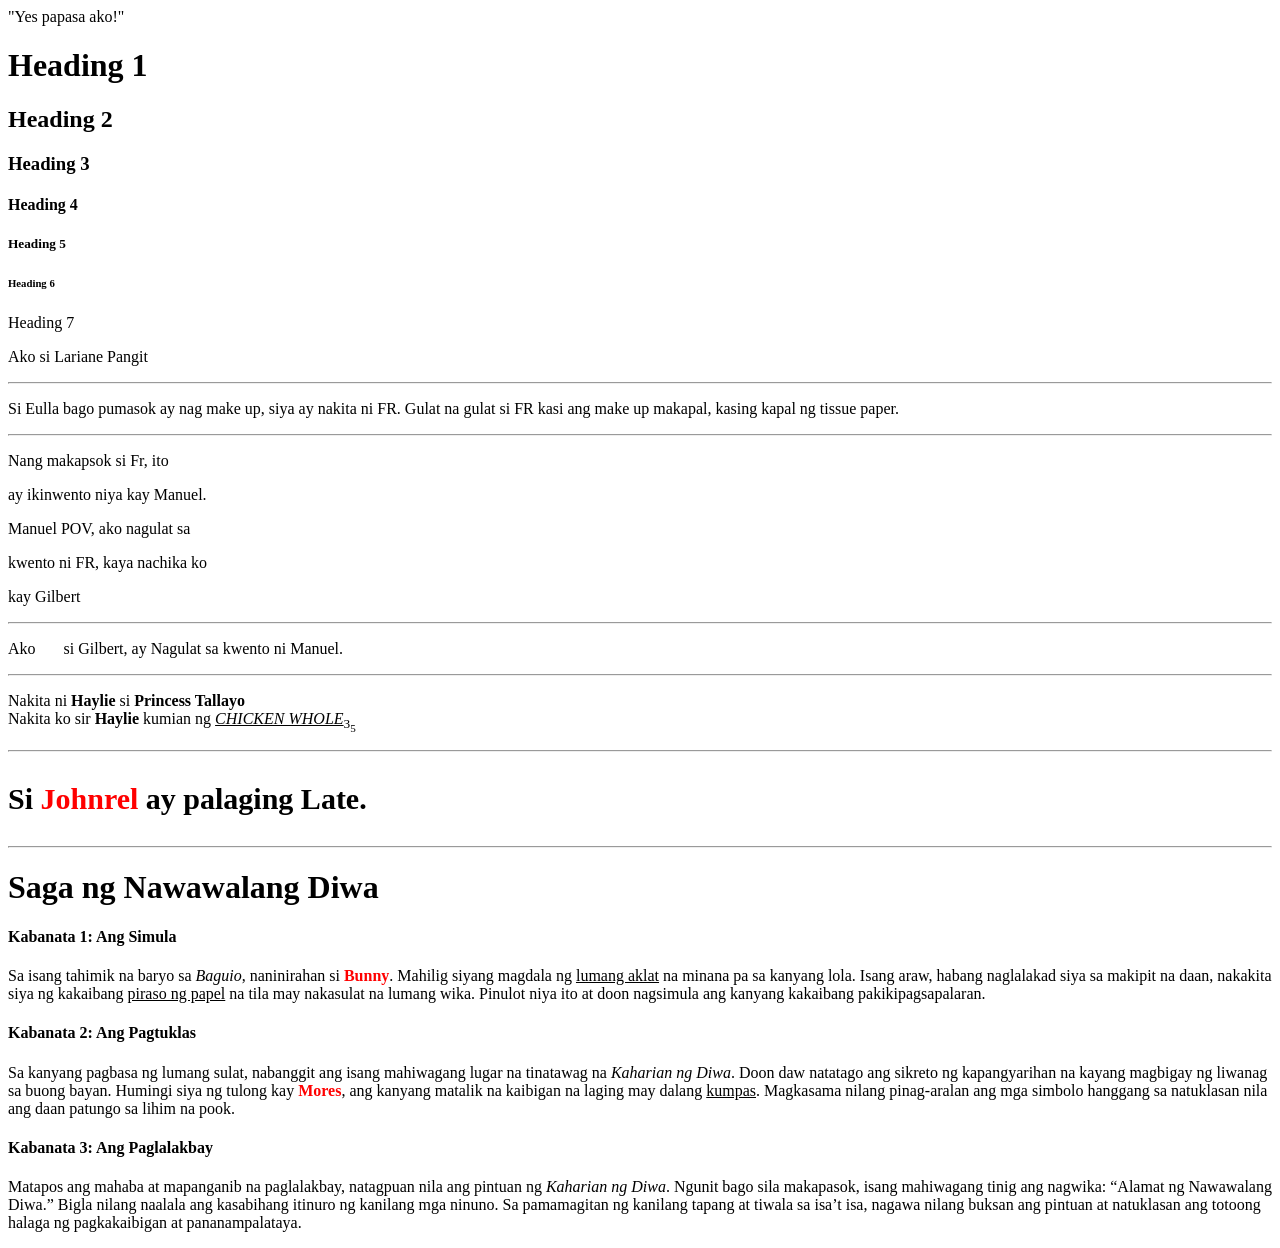
==== WD1-L1/index.html @ 748628ca "Add files via upload" ====
<!DOCTYPE html>
<html>
    <head>
        <title>Papasa ba ako?</title>
    </head>
    <body>
        "Yes papasa ako!"
        <h1>Heading 1</h1>
        <h2>Heading 2</h2>
        <h3>Heading 3</h3>
        <h4>Heading 4</h4>
        <h5>Heading 5</h5>
        <h6>Heading 6</h6>
        <h7>Heading 7</h7>
        <p>Ako si Lariane Pangit</p>

        <hr>
        <!--Normal Paragraph with next line-->
        <p>Si Eulla bago pumasok ay
           nag make up, siya ay nakita ni
           FR. Gulat na gulat si FR kasi
           ang make up makapal, kasing kapal ng
           tissue paper.
        </p>

        <hr>
        <!--Paragraph with next tabs-->
        <p>Nang makapsok si Fr, ito</p>
        <p>ay ikinwento niya kay Manuel.</p>
        <p>Manuel POV, ako nagulat sa</p>
        <p>kwento ni FR, kaya nachika ko</p>
        <p>kay Gilbert</p>
        </p>

        <hr>
        <!--Paragraph with spaces-->
        <p>Ako &nbsp;&nbsp;&nbsp;&nbsp;&nbsp; si      Gilbert,     ay
            Nagulat     sa      kwento     ni     Manuel.
        </p>

        <!--<u> for underline and <i> for italic-->
        <!--<b> for bold letter and <br> for breakline-->
        <hr>
        <p>Nakita ni <b>Haylie</b> si <b>Princess Tallayo</b> <br>
            Nakita ko sir <strong>Haylie</strong> kumian ng <u><i>CHICKEN WHOLE</i></u><sub>3<sub>5</sub>
        </p>

        <hr>
        <!--Attributes-->
        <!--
            style = CSS
            class & ID
            FONT
            Width and Height
        -->
        <p style="font-size:30px; font-weight:600">
            Si <span style="color:red">Johnrel</span> ay palaging Late.
            
        <hr>
        <!--Name: Lariane A. Arquero
            Year & Section: BSCS 2B
            Subject: Web Development-->
        
        <title>Saga ng Nawawalang Diwa</title>
        
        <!-- Story Title -->
        <h1>Saga ng Nawawalang Diwa</h1>

        <!-- Chapter 1 -->
        <h4>Kabanata 1: Ang Simula</h4>
        <p>Sa isang tahimik na baryo sa <i>Baguio</i>, naninirahan si 
        <b style="color:red;">Bunny</b>. Mahilig siyang magdala ng 
        <u>lumang aklat</u> na minana pa sa kanyang lola. Isang araw, habang 
        naglalakad siya sa makipit na daan, nakakita siya ng kakaibang 
        <u>piraso ng papel</u> na tila may nakasulat na lumang wika. 
        Pinulot niya ito at doon nagsimula ang kanyang kakaibang pakikipagsapalaran.</p>
        
        <!-- Chapter 2 -->
        <h4>Kabanata 2: Ang Pagtuklas</h4>
        <p>Sa kanyang pagbasa ng lumang sulat, nabanggit ang isang mahiwagang 
        lugar na tinatawag na <i>Kaharian ng Diwa</i>. Doon daw natatago ang 
        sikreto ng kapangyarihan na kayang magbigay ng liwanag sa buong bayan.
        Humingi siya ng tulong kay <b style="color:red;">Mores</b>, ang kanyang 
        matalik na kaibigan na laging may dalang <u>kumpas</u>. Magkasama nilang 
        pinag-aralan ang mga simbolo hanggang sa natuklasan nila ang daan patungo 
        sa lihim na pook.</p>
        
        <!-- Chapter 3 -->
        <h4>Kabanata 3: Ang Paglalakbay</h4>
        <p>Matapos ang mahaba at mapanganib na paglalakbay, natagpuan nila ang 
        pintuan ng <i>Kaharian ng Diwa</i>. Ngunit bago sila makapasok, 
        isang mahiwagang tinig ang nagwika: “Alamat ng Nawawalang Diwa.” 
        Bigla nilang naalala ang kasabihang itinuro ng kanilang mga ninuno. 
        Sa pamamagitan ng kanilang tapang at tiwala sa isa’t isa, 
        nagawa nilang buksan ang pintuan at natuklasan ang totoong halaga 
        ng pagkakaibigan at pananampalataya.</p>
    </body>
</html>
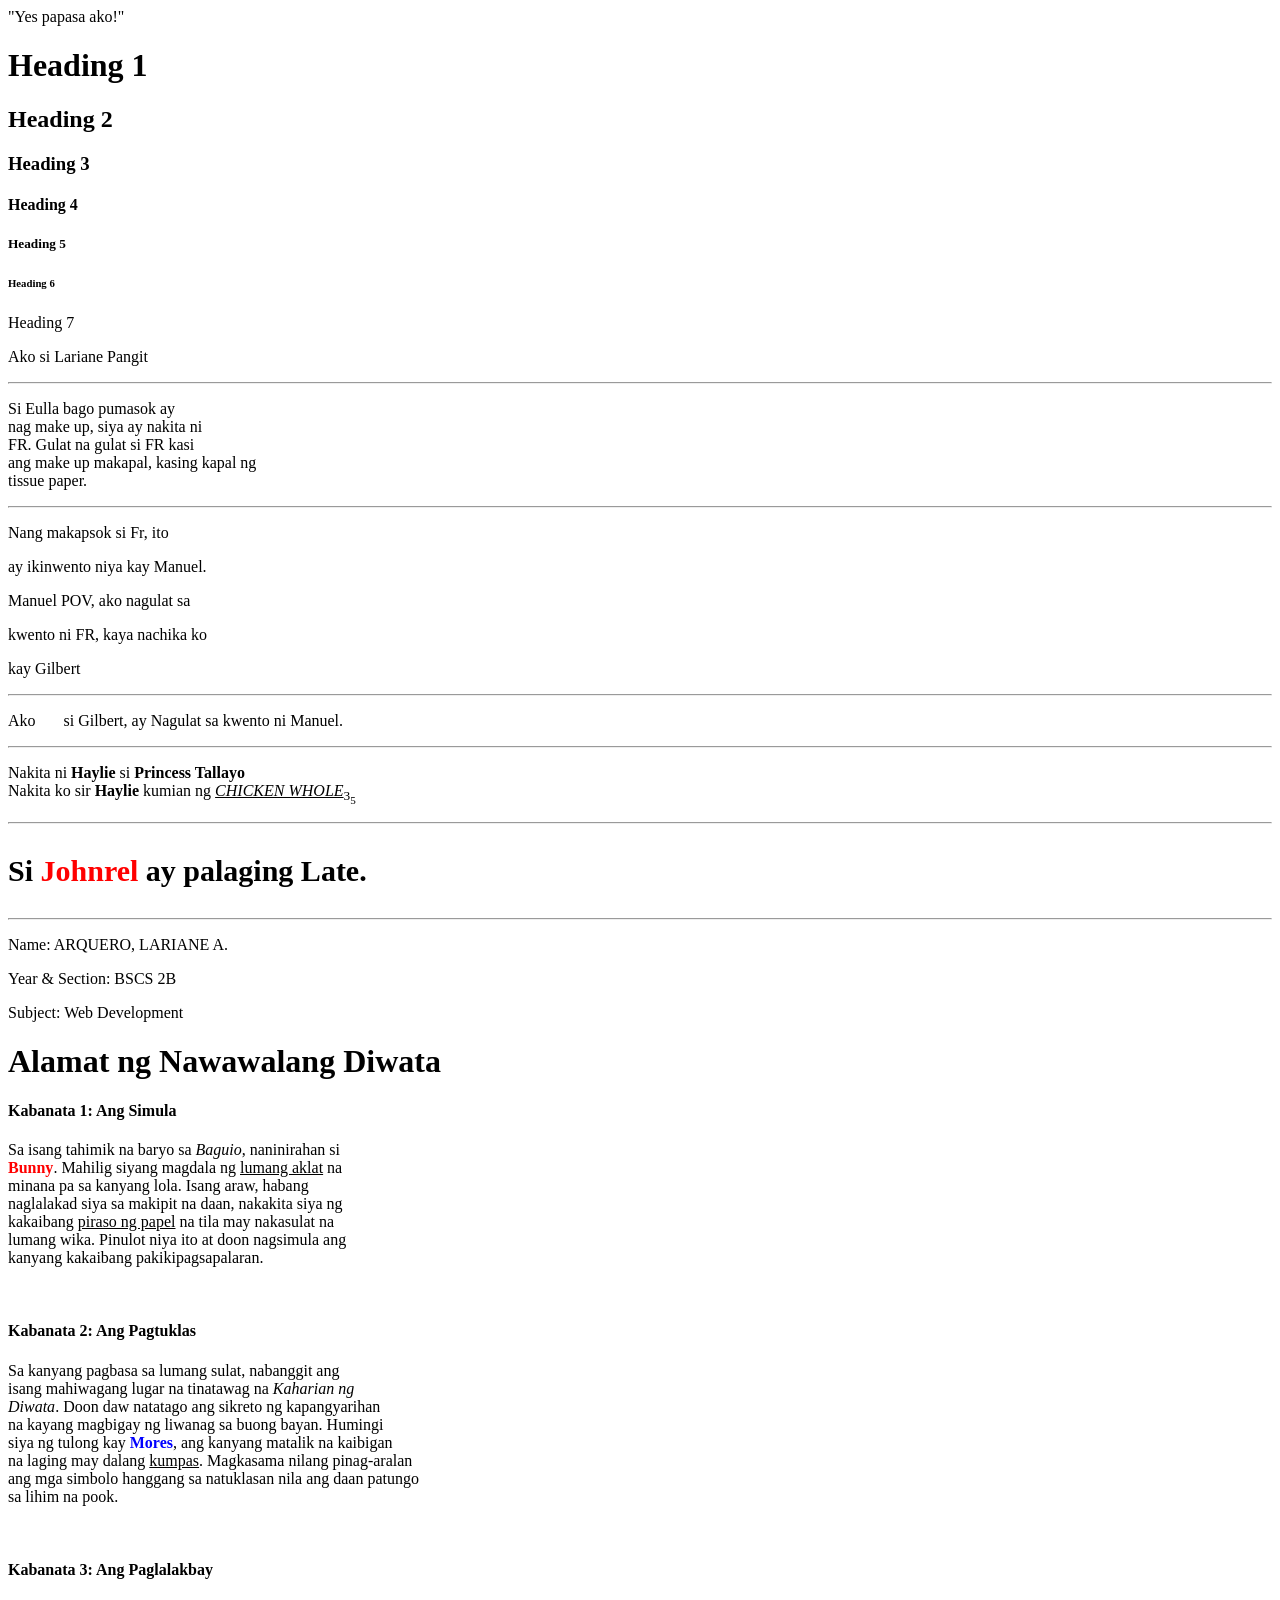
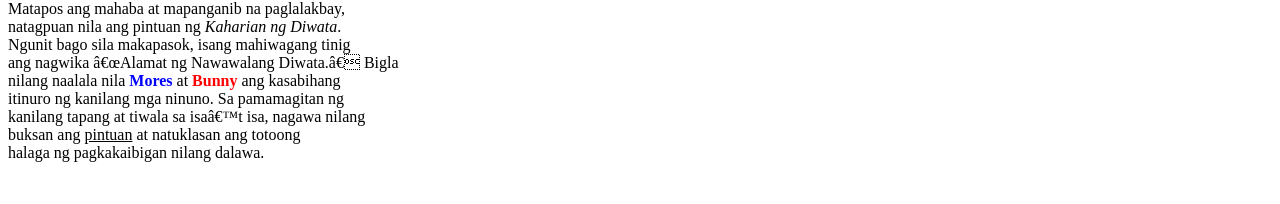
==== commit 1fc35792: "Add files via upload" ====
--- a/WD1-L1/index.html
+++ b/WD1-L1/index.html
@@ -4,6 +4,7 @@
         <title>Papasa ba ako?</title>
     </head>
     <body>
+        
         "Yes papasa ako!"
         <h1>Heading 1</h1>
         <h2>Heading 2</h2>
@@ -13,14 +14,14 @@
         <h6>Heading 6</h6>
         <h7>Heading 7</h7>
         <p>Ako si Lariane Pangit</p>
-
+    
         <hr>
         <!--Normal Paragraph with next line-->
-        <p>Si Eulla bago pumasok ay
-           nag make up, siya ay nakita ni
-           FR. Gulat na gulat si FR kasi
-           ang make up makapal, kasing kapal ng
-           tissue paper.
+        <p>Si Eulla bago pumasok ay<br>
+           nag make up, siya ay nakita ni<br>
+           FR. Gulat na gulat si FR kasi<br>
+           ang make up makapal, kasing kapal ng<br>
+           tissue paper.<br>
         </p>
 
         <hr>
@@ -47,52 +48,61 @@
 
         <hr>
         <!--Attributes-->
-        <!--
-            style = CSS
+        <!--style = CSS
             class & ID
             FONT
-            Width and Height
-        -->
+            Width and Height-->
+    
         <p style="font-size:30px; font-weight:600">
             Si <span style="color:red">Johnrel</span> ay palaging Late.
-            
-        <hr>
-        <!--Name: Lariane A. Arquero
-            Year & Section: BSCS 2B
-            Subject: Web Development-->
+    </body>
+</html>
+
+
+<!DOCTYPE html>
+<html lang="en">
+<head>
+    <meta charset="UTF-8">
+    <meta name="viewport" content="width=device-width," initial-scale=1.0 />
+    <title>Alamat ng Nawawalang Diwata</title>
+</head>
+<body>
+    <hr>
+    <p>Name: ARQUERO, LARIANE A.</p>
+    <p>Year & Section: BSCS 2B</p>
+    <p>Subject: Web Development</p>
+
+<!-- Story Title -->
+<h1>Alamat ng Nawawalang Diwata</h1>    
+
+        <h4> Kabanata 1: Ang Simula</h4>
+        <p>Sa isang tahimik na baryo sa <i>Baguio</i>, naninirahan si<br>
+        <b><span style="color:red;">Bunny</span></b>. Mahilig siyang magdala ng <u>lumang aklat</u> na<br>
+        minana pa sa kanyang lola. Isang araw, habang<br>
+        naglalakad siya sa makipit na daan, nakakita siya ng<br>
+        kakaibang <u>piraso ng papel</u> na tila may nakasulat na<br>
+        lumang wika. Pinulot niya ito at doon nagsimula ang<br>
+        kanyang kakaibang pakikipagsapalaran.</p><br>
         
-        <title>Saga ng Nawawalang Diwa</title>
+        <h4>Kabanata 2: Ang Pagtuklas</h4>
+        <p>Sa kanyang pagbasa sa lumang sulat, nabanggit ang<br>
+        isang mahiwagang lugar na tinatawag na <i>Kaharian ng<br>
+        Diwata</i>. Doon daw natatago ang sikreto ng kapangyarihan<br>
+        na kayang magbigay ng liwanag sa buong bayan. Humingi<br>
+        siya ng tulong kay <b><span style="color:blue;">Mores</span></b>, ang kanyang matalik na kaibigan<br>
+        na laging may dalang <u>kumpas</u>. Magkasama nilang pinag-aralan<br>
+        ang mga simbolo hanggang sa natuklasan nila ang daan patungo<br>
+        sa lihim na pook.</p><br>
         
-        <!-- Story Title -->
-        <h1>Saga ng Nawawalang Diwa</h1>
-
-        <!-- Chapter 1 -->
-        <h4>Kabanata 1: Ang Simula</h4>
-        <p>Sa isang tahimik na baryo sa <i>Baguio</i>, naninirahan si 
-        <b style="color:red;">Bunny</b>. Mahilig siyang magdala ng 
-        <u>lumang aklat</u> na minana pa sa kanyang lola. Isang araw, habang 
-        naglalakad siya sa makipit na daan, nakakita siya ng kakaibang 
-        <u>piraso ng papel</u> na tila may nakasulat na lumang wika. 
-        Pinulot niya ito at doon nagsimula ang kanyang kakaibang pakikipagsapalaran.</p>
-        
-        <!-- Chapter 2 -->
-        <h4>Kabanata 2: Ang Pagtuklas</h4>
-        <p>Sa kanyang pagbasa ng lumang sulat, nabanggit ang isang mahiwagang 
-        lugar na tinatawag na <i>Kaharian ng Diwa</i>. Doon daw natatago ang 
-        sikreto ng kapangyarihan na kayang magbigay ng liwanag sa buong bayan.
-        Humingi siya ng tulong kay <b style="color:red;">Mores</b>, ang kanyang 
-        matalik na kaibigan na laging may dalang <u>kumpas</u>. Magkasama nilang 
-        pinag-aralan ang mga simbolo hanggang sa natuklasan nila ang daan patungo 
-        sa lihim na pook.</p>
-        
-        <!-- Chapter 3 -->
         <h4>Kabanata 3: Ang Paglalakbay</h4>
-        <p>Matapos ang mahaba at mapanganib na paglalakbay, natagpuan nila ang 
-        pintuan ng <i>Kaharian ng Diwa</i>. Ngunit bago sila makapasok, 
-        isang mahiwagang tinig ang nagwika: “Alamat ng Nawawalang Diwa.” 
-        Bigla nilang naalala ang kasabihang itinuro ng kanilang mga ninuno. 
-        Sa pamamagitan ng kanilang tapang at tiwala sa isa’t isa, 
-        nagawa nilang buksan ang pintuan at natuklasan ang totoong halaga 
-        ng pagkakaibigan at pananampalataya.</p>
+        <p>Matapos ang mahaba at mapanganib na paglalakbay,<br>
+        natagpuan nila ang pintuan ng <i>Kaharian ng Diwata</i>.<br>
+        Ngunit bago sila makapasok, isang mahiwagang tinig<br>
+        ang nagwika “Alamat ng Nawawalang Diwata.” Bigla<br>
+        nilang naalala nila <b><span style="color:blue;">Mores</span></b> at <b><span style="color:red;">Bunny</span></b> ang kasabihang<br>
+        itinuro ng kanilang mga ninuno. Sa pamamagitan ng<br>
+        kanilang tapang at tiwala sa isa’t isa, nagawa nilang<br>
+        buksan ang <u>pintuan</u> at natuklasan ang totoong<br>
+        halaga ng pagkakaibigan nilang dalawa.</p><br>
     </body>
 </html>
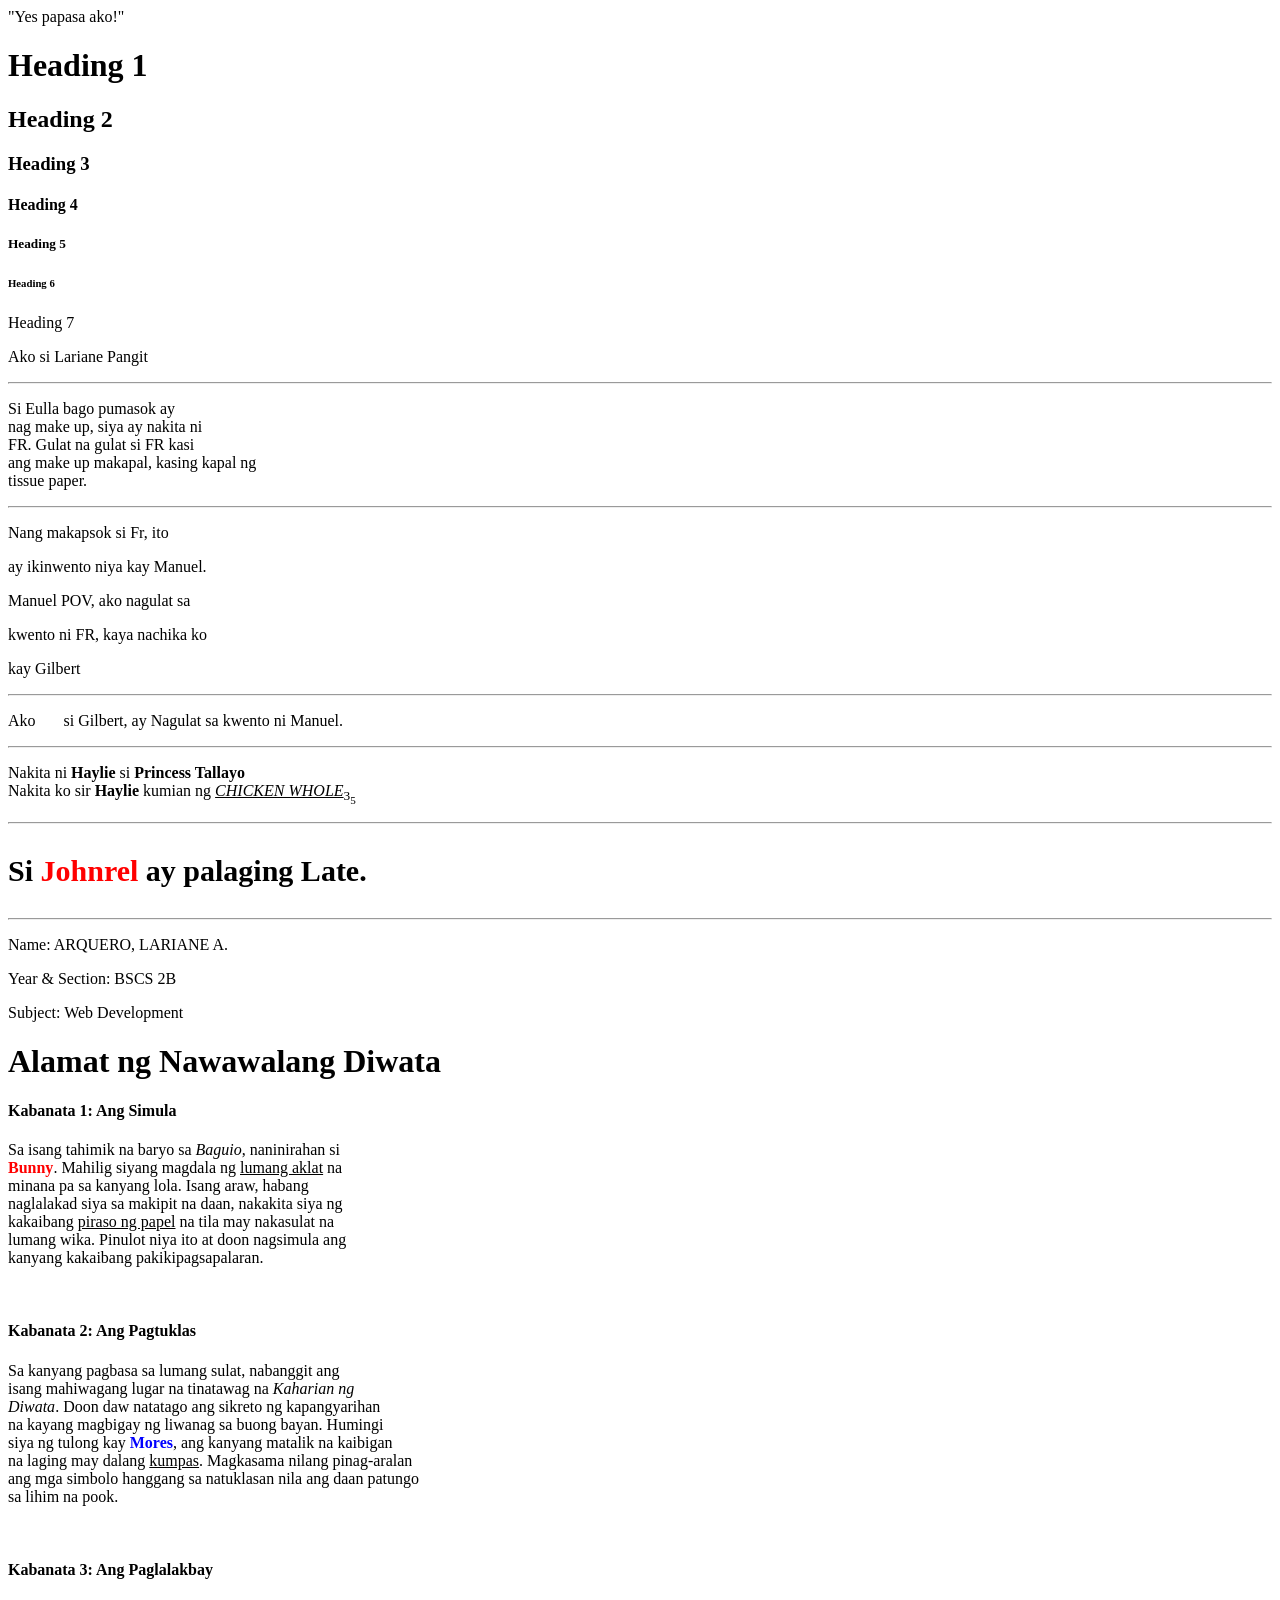
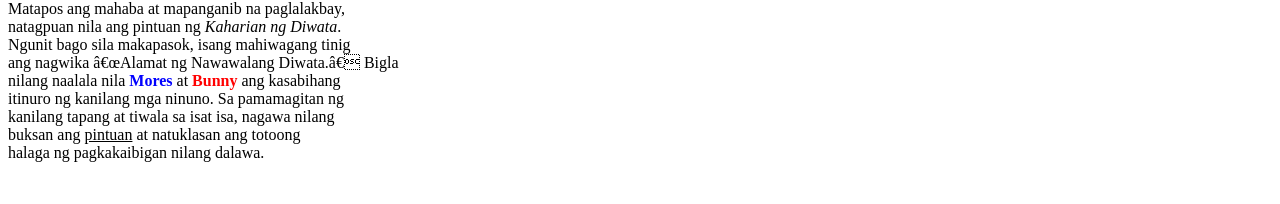
==== commit 4669eb3b: "Add files via upload" ====
--- a/WD1-L1/index.html
+++ b/WD1-L1/index.html
@@ -71,10 +71,11 @@
     <p>Name: ARQUERO, LARIANE A.</p>
     <p>Year & Section: BSCS 2B</p>
     <p>Subject: Web Development</p>
+    
+    <!-- Story Title -->
+    <h1>Alamat ng Nawawalang Diwata</h1>    
 
-<!-- Story Title -->
-<h1>Alamat ng Nawawalang Diwata</h1>    
-
+        <!--Chapter 1-->
         <h4> Kabanata 1: Ang Simula</h4>
         <p>Sa isang tahimik na baryo sa <i>Baguio</i>, naninirahan si<br>
         <b><span style="color:red;">Bunny</span></b>. Mahilig siyang magdala ng <u>lumang aklat</u> na<br>
@@ -84,6 +85,7 @@
         lumang wika. Pinulot niya ito at doon nagsimula ang<br>
         kanyang kakaibang pakikipagsapalaran.</p><br>
         
+        <!--Chapter 2-->
         <h4>Kabanata 2: Ang Pagtuklas</h4>
         <p>Sa kanyang pagbasa sa lumang sulat, nabanggit ang<br>
         isang mahiwagang lugar na tinatawag na <i>Kaharian ng<br>
@@ -94,6 +96,7 @@
         ang mga simbolo hanggang sa natuklasan nila ang daan patungo<br>
         sa lihim na pook.</p><br>
         
+        <!--Chapter 3-->
         <h4>Kabanata 3: Ang Paglalakbay</h4>
         <p>Matapos ang mahaba at mapanganib na paglalakbay,<br>
         natagpuan nila ang pintuan ng <i>Kaharian ng Diwata</i>.<br>
@@ -101,7 +104,7 @@
         ang nagwika “Alamat ng Nawawalang Diwata.” Bigla<br>
         nilang naalala nila <b><span style="color:blue;">Mores</span></b> at <b><span style="color:red;">Bunny</span></b> ang kasabihang<br>
         itinuro ng kanilang mga ninuno. Sa pamamagitan ng<br>
-        kanilang tapang at tiwala sa isa’t isa, nagawa nilang<br>
+        kanilang tapang at tiwala sa isat isa, nagawa nilang<br>
         buksan ang <u>pintuan</u> at natuklasan ang totoong<br>
         halaga ng pagkakaibigan nilang dalawa.</p><br>
     </body>
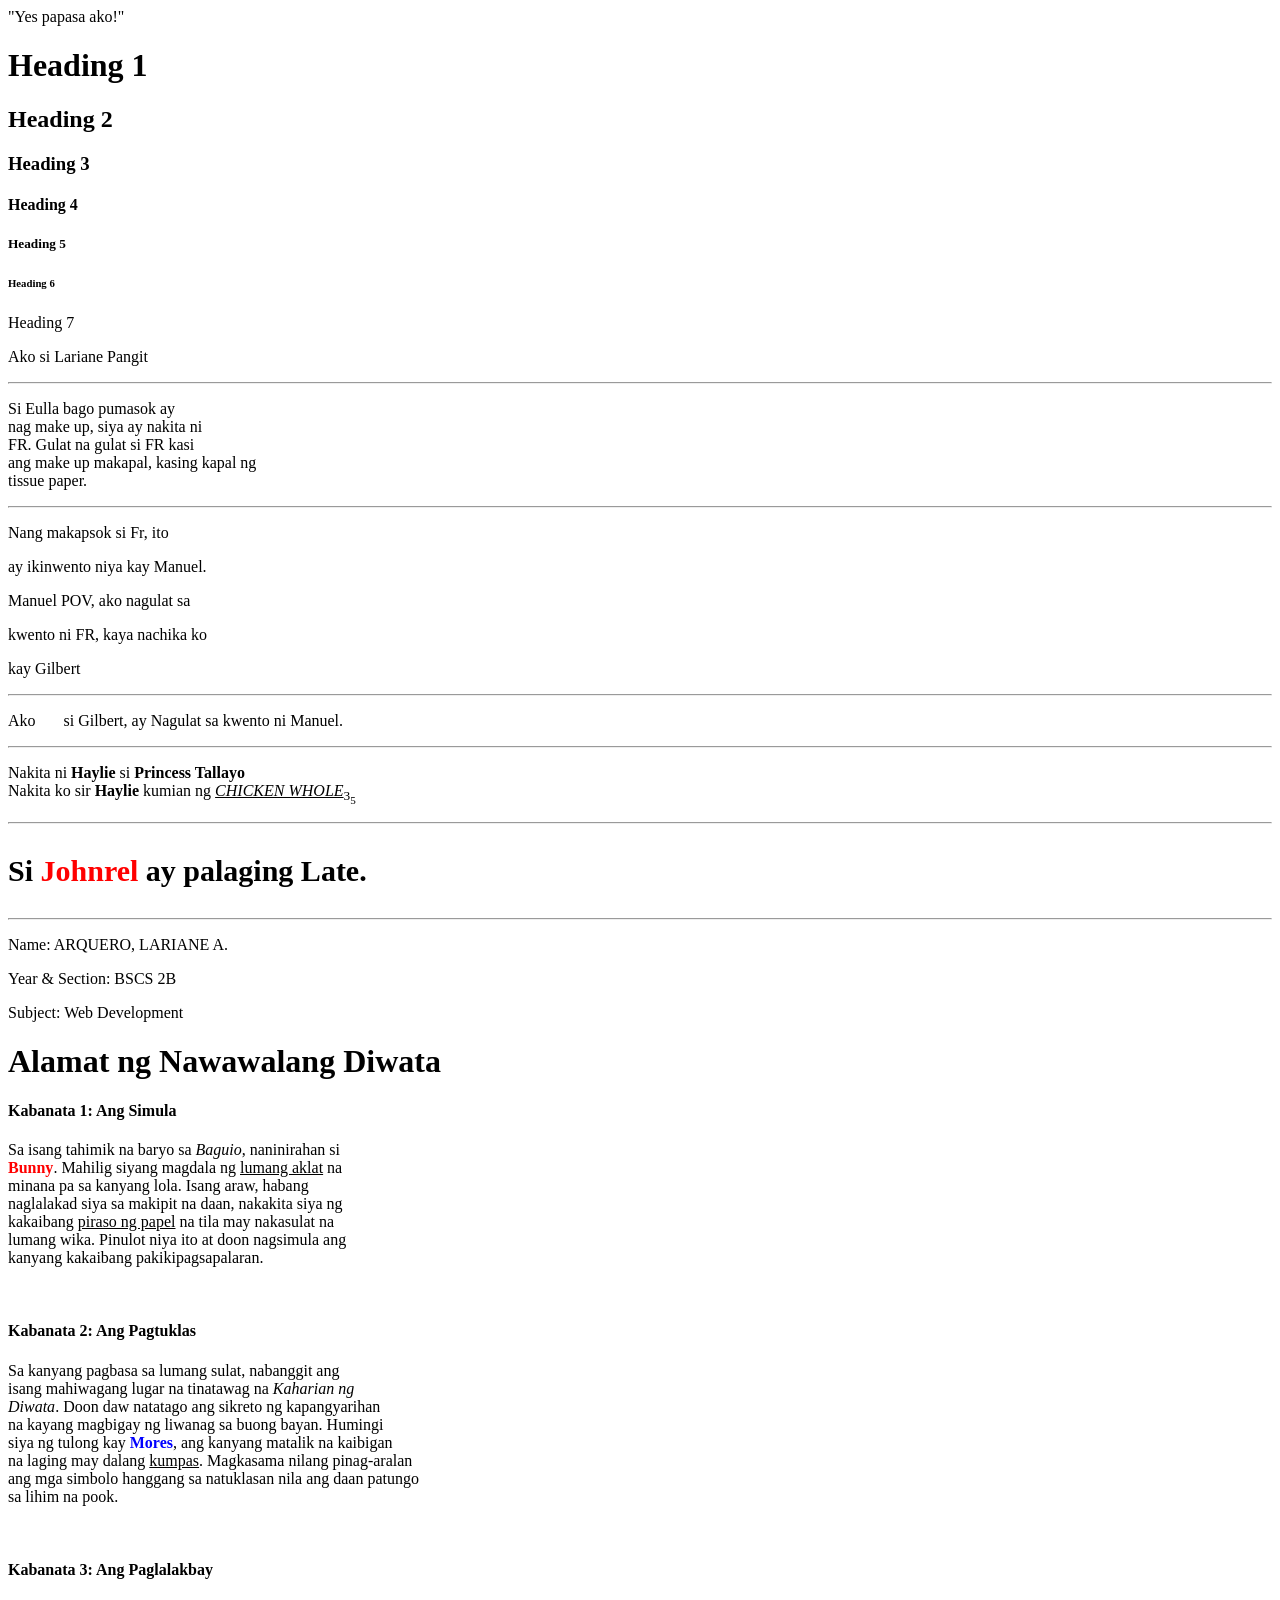
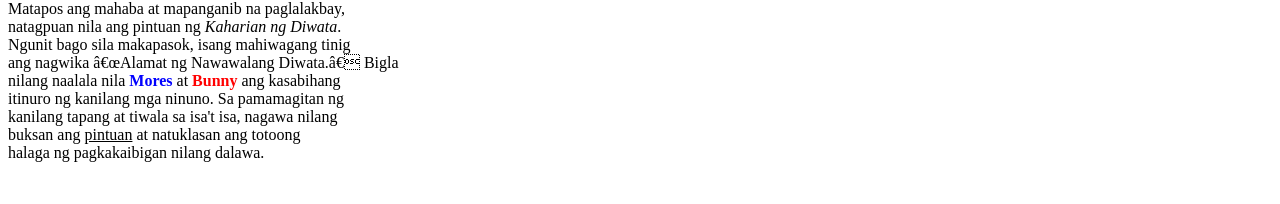
==== commit 76273eae: "Add files via upload" ====
--- a/WD1-L1/index.html
+++ b/WD1-L1/index.html
@@ -104,7 +104,7 @@
         ang nagwika “Alamat ng Nawawalang Diwata.” Bigla<br>
         nilang naalala nila <b><span style="color:blue;">Mores</span></b> at <b><span style="color:red;">Bunny</span></b> ang kasabihang<br>
         itinuro ng kanilang mga ninuno. Sa pamamagitan ng<br>
-        kanilang tapang at tiwala sa isat isa, nagawa nilang<br>
+        kanilang tapang at tiwala sa isa't isa, nagawa nilang<br>
         buksan ang <u>pintuan</u> at natuklasan ang totoong<br>
         halaga ng pagkakaibigan nilang dalawa.</p><br>
     </body>
